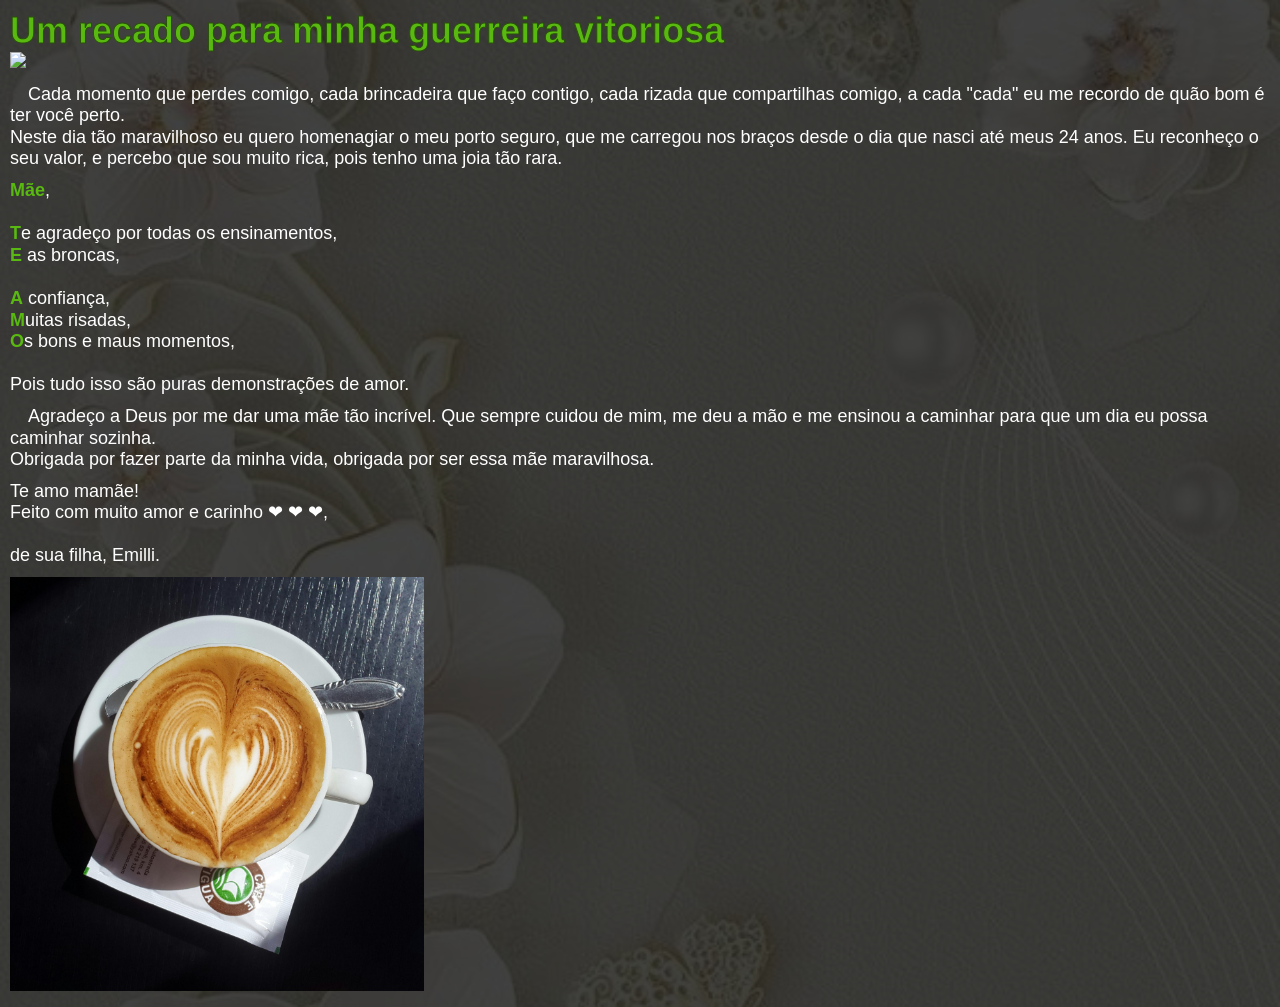
==== mensagem-vitoria.html @ 12f11bf6 "Adicionado a tela de vitória" ====
<!DOCTYPE html>
<html lang="pt-br">
<head>
    <meta charset="UTF-8">
    <meta name="viewport" content="width=, initial-scale=1.0">
    <title>Para Minha mãezinha</title>
    <style>
        * {
            margin: 0;
            padding: 0;
        }

        :root {
            --fundo: #2D2D2D;
            --frasco: #7C7C7C;
            --branco: #D9D9D9;
            --verde-claro:rgb(89, 185, 16);
        }

        body {
            display: flex;
            flex-flow: column nowrap;
            line-height: 1.2em;
            background: url(estilo/background-image.jpg) no-repeat center center;
            background-size: cover;
            color: white;
            font-weight: medium;
            font-size: large;
            font-family: Arial, Helvetica, sans-serif;
        }

        main {
            padding: 10px;
            background-color: #141414ce;
        }

        h1 {
            line-height: normal;
            -webkit-text-stroke: rgb(41, 81, 10) 1px;
            color: var(--verde-claro);
        }

        strong {
            color: var(--verde-claro);
        }
        
        p {
            text-indent: 1em;
            margin:10px 0;
            justify-content: right;
        }

        .pedroElParagrapho{
            text-indent: 0;
        }

        .containerImg>img {
            width: 414px;
        }
        
        #loveCoffee {
            width: 414px;
            aspect-ratio: 1/1;
            object-fit: cover;
        }
    </style>
</head>
<body>
    <main>
    <div class="containerImg">
        <h1>Um recado para minha guerreira vitoriosa</h1>
        <!-- Colocar uma foto dela aqui, tem que ocupar a tela toda do celular -->
        <img src="../../Imagens/Capturas de tela/Captura de tela de 2026-04-14 18-52-56.png"> 
    </div>
        <p>
            Cada momento que perdes comigo, cada brincadeira que faço contigo, cada rizada que compartilhas comigo, a cada "cada" eu me recordo de quão bom é ter você perto.<br>
            Neste dia tão maravilhoso eu quero homenagiar o meu porto seguro, que me carregou nos braços desde o dia que nasci até meus 24 anos. Eu reconheço o seu valor, e percebo que sou muito rica, pois tenho uma joia tão rara.
        </p>
        
        <p class="pedroElParagrapho">
            <strong>Mãe</strong>,<br>
            <br>
            <strong>T</strong>e agradeço por todas os ensinamentos,<br>
            <strong>E</strong> as broncas,<br>
            <br>
            <strong>A</strong> confiança,<br>
            <strong>M</strong>uitas risadas,<br>
            <strong>O</strong>s bons e maus momentos,<br>
            <br>
            Pois tudo isso são puras demonstrações de amor.
        </p>
        <p>
            Agradeço a Deus por me dar uma mãe tão incrível. Que sempre cuidou de mim, me deu a mão e me ensinou a caminhar para que um dia eu possa caminhar sozinha.<br>
            Obrigada por fazer parte da minha vida, obrigada por ser essa mãe maravilhosa.
        </p>
        <p class="pedroElParagrapho">
            Te amo mamãe!<br>
            Feito com muito amor e carinho &#x2764 &#x2764 &#x2764,<br>
            <br>
            de sua filha, Emilli.
        </p>
        <img id="loveCoffee" src="estilo/love-coffee.jpg" alt="Imagem de um café">
    </main>
 </body>
</html>
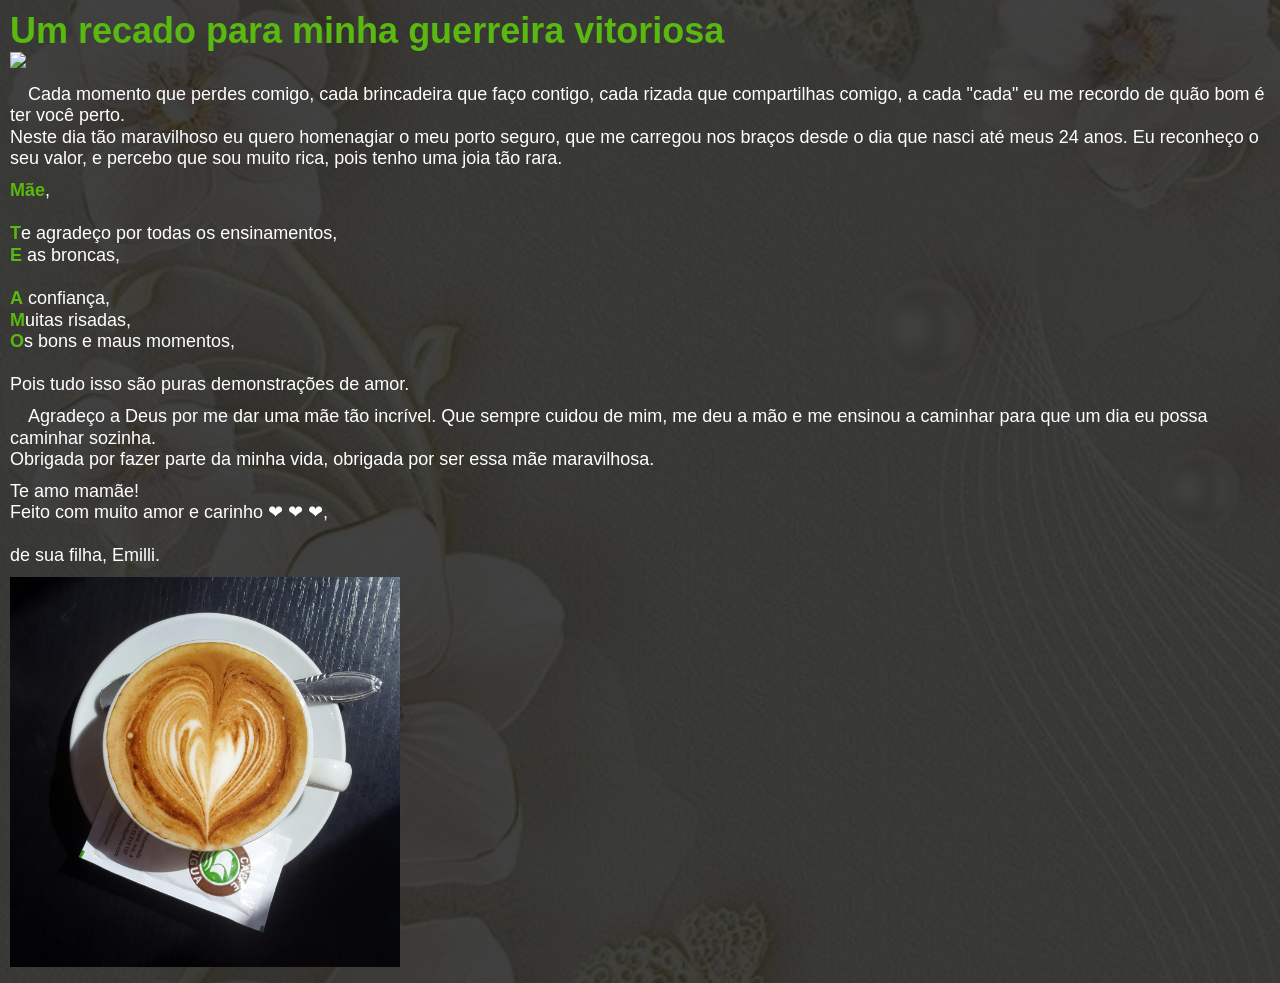
==== commit 87be68b6: "correção no tamanho da ultima imagem" ====
--- a/mensagem-vitoria.html
+++ b/mensagem-vitoria.html
@@ -36,7 +36,6 @@
 
         h1 {
             line-height: normal;
-            -webkit-text-stroke: rgb(41, 81, 10) 1px;
             color: var(--verde-claro);
         }
 
@@ -59,7 +58,7 @@
         }
         
         #loveCoffee {
-            width: 414px;
+            width: 390px;
             aspect-ratio: 1/1;
             object-fit: cover;
         }
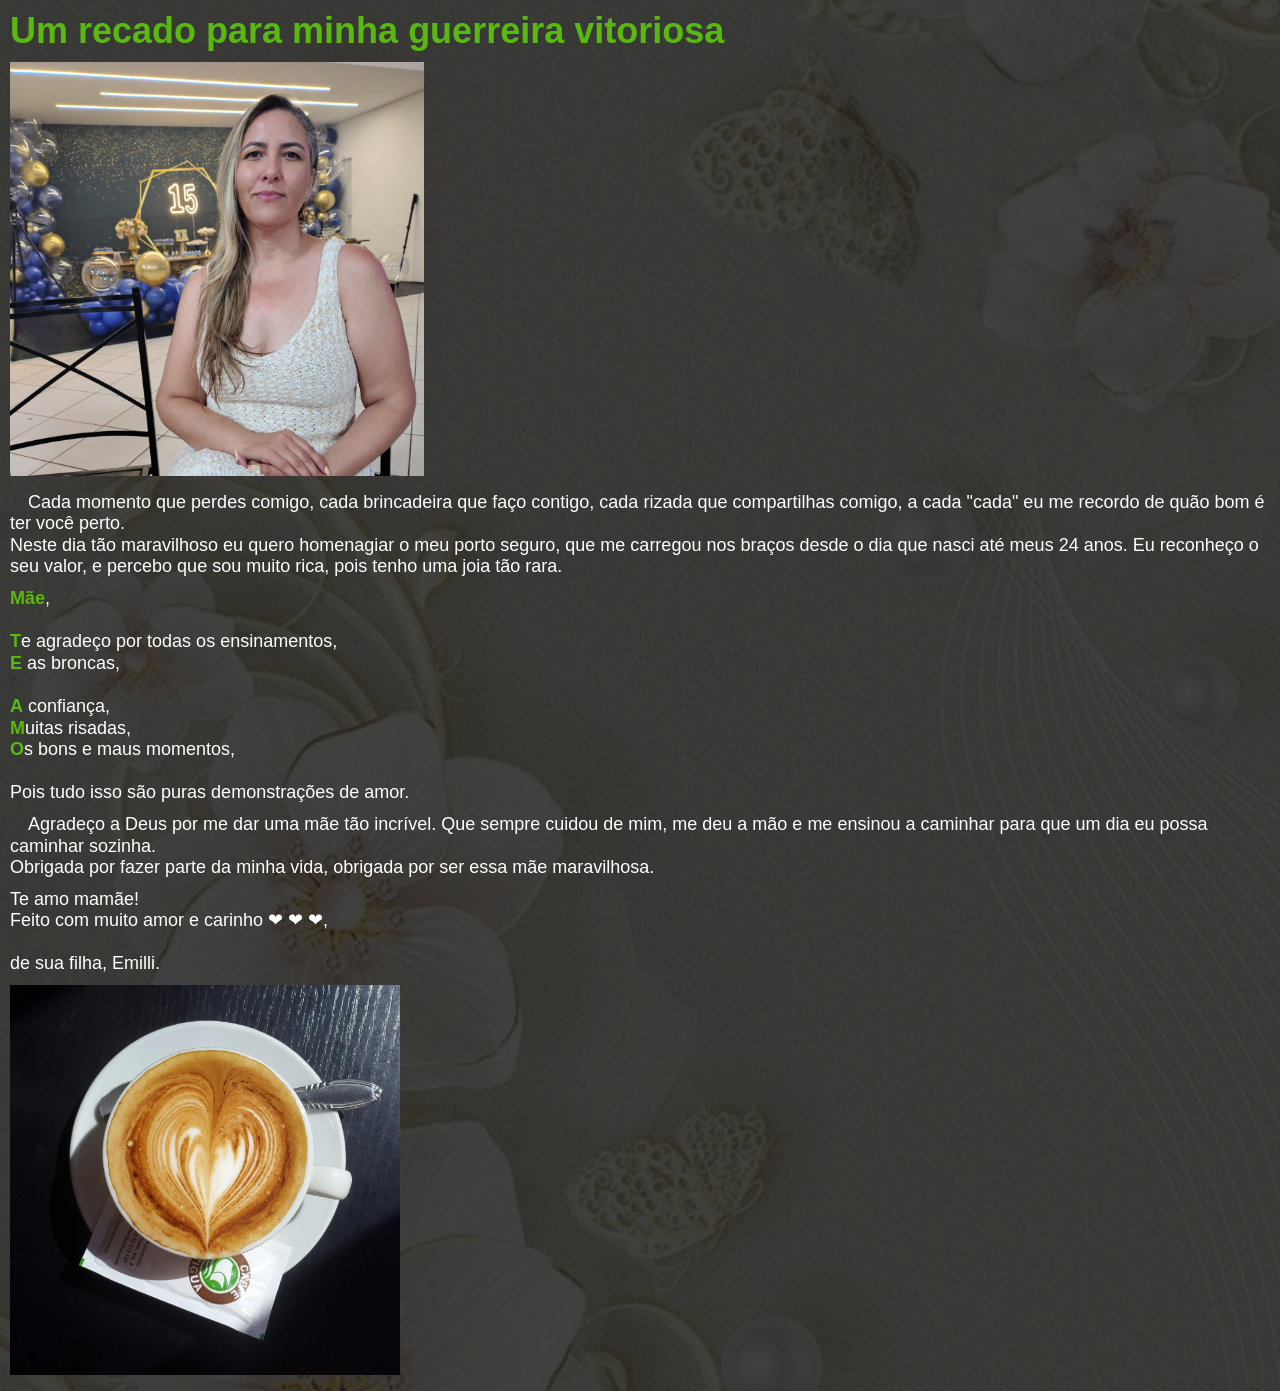
==== commit bca4b764: "Adição de imagem no arquivo mensagem final" ====
--- a/mensagem-vitoria.html
+++ b/mensagem-vitoria.html
@@ -37,6 +37,7 @@
         h1 {
             line-height: normal;
             color: var(--verde-claro);
+            margin-bottom: 10px;
         }
 
         strong {
@@ -55,6 +56,9 @@
 
         .containerImg>img {
             width: 414px;
+            aspect-ratio: 1/1;
+            object-fit: cover;
+            object-position: top;
         }
         
         #loveCoffee {
@@ -68,8 +72,8 @@
     <main>
     <div class="containerImg">
         <h1>Um recado para minha guerreira vitoriosa</h1>
-        <!-- Colocar uma foto dela aqui, tem que ocupar a tela toda do celular -->
-        <img src="../../Imagens/Capturas de tela/Captura de tela de 2026-04-14 18-52-56.png"> 
+
+        <img src="estilo/imagem.jpeg"> 
     </div>
         <p>
             Cada momento que perdes comigo, cada brincadeira que faço contigo, cada rizada que compartilhas comigo, a cada "cada" eu me recordo de quão bom é ter você perto.<br>
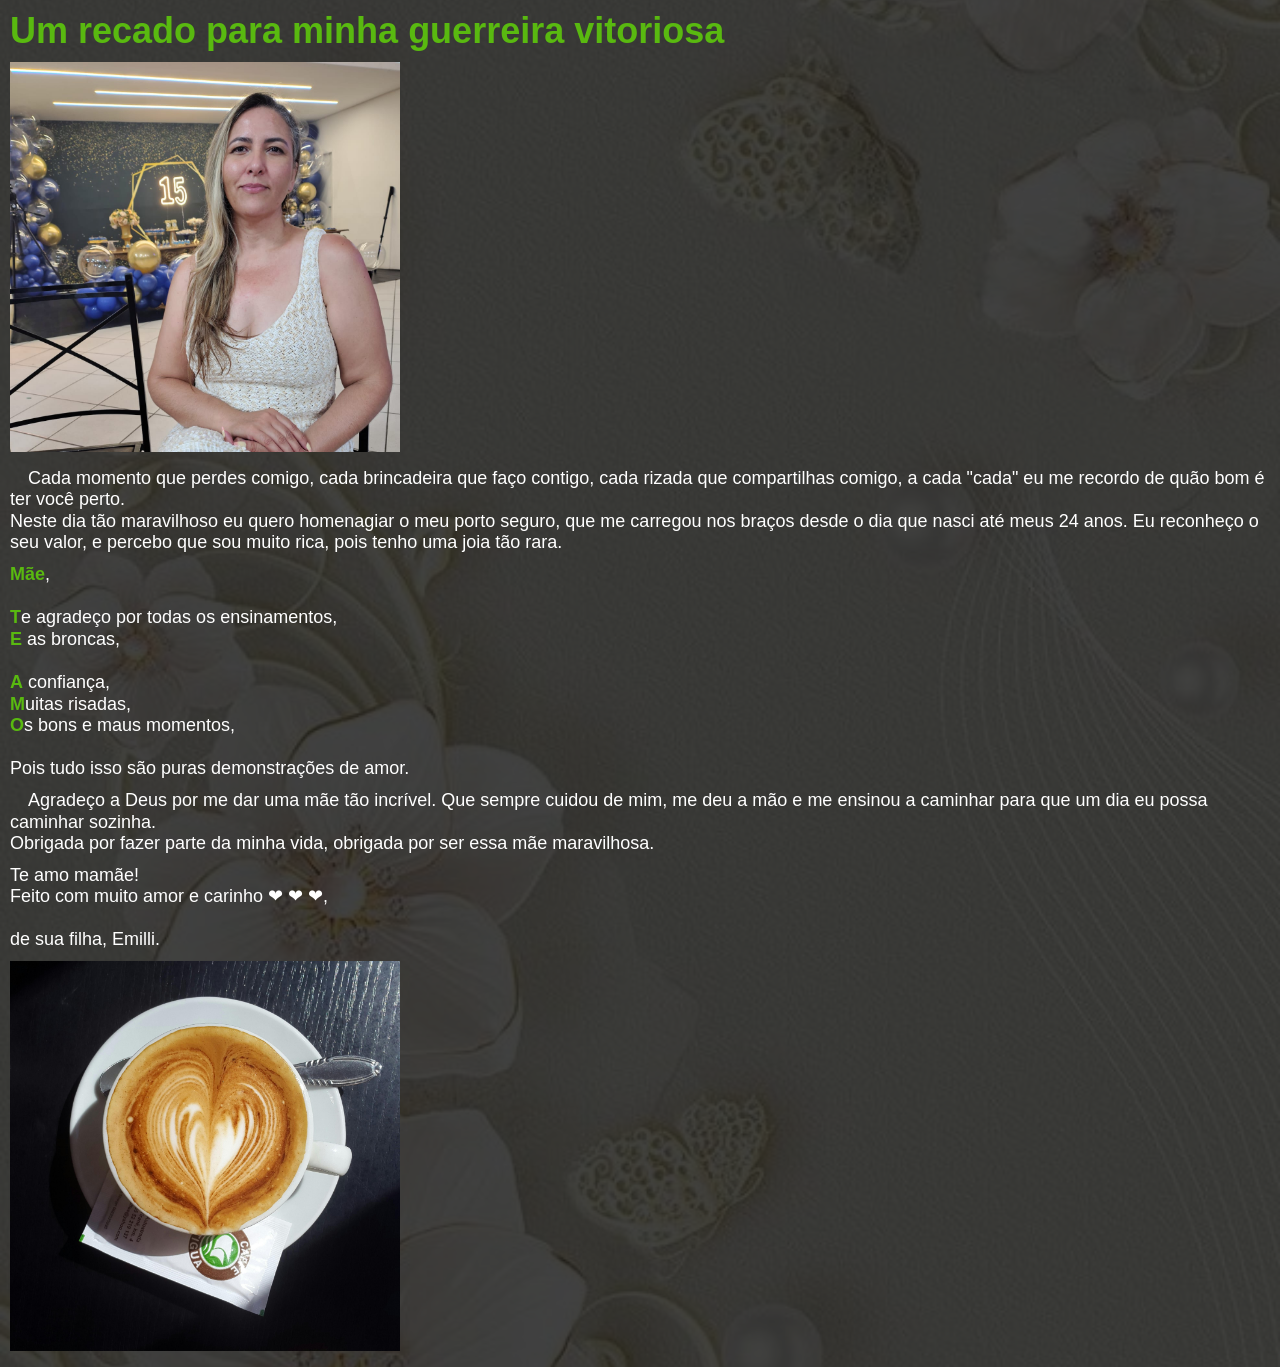
==== commit 3109f47f: "Ajustes na imagem do arquivo de menssagem de vitória" ====
--- a/mensagem-vitoria.html
+++ b/mensagem-vitoria.html
@@ -55,7 +55,7 @@
         }
 
         .containerImg>img {
-            width: 414px;
+            width: 390px;
             aspect-ratio: 1/1;
             object-fit: cover;
             object-position: top;
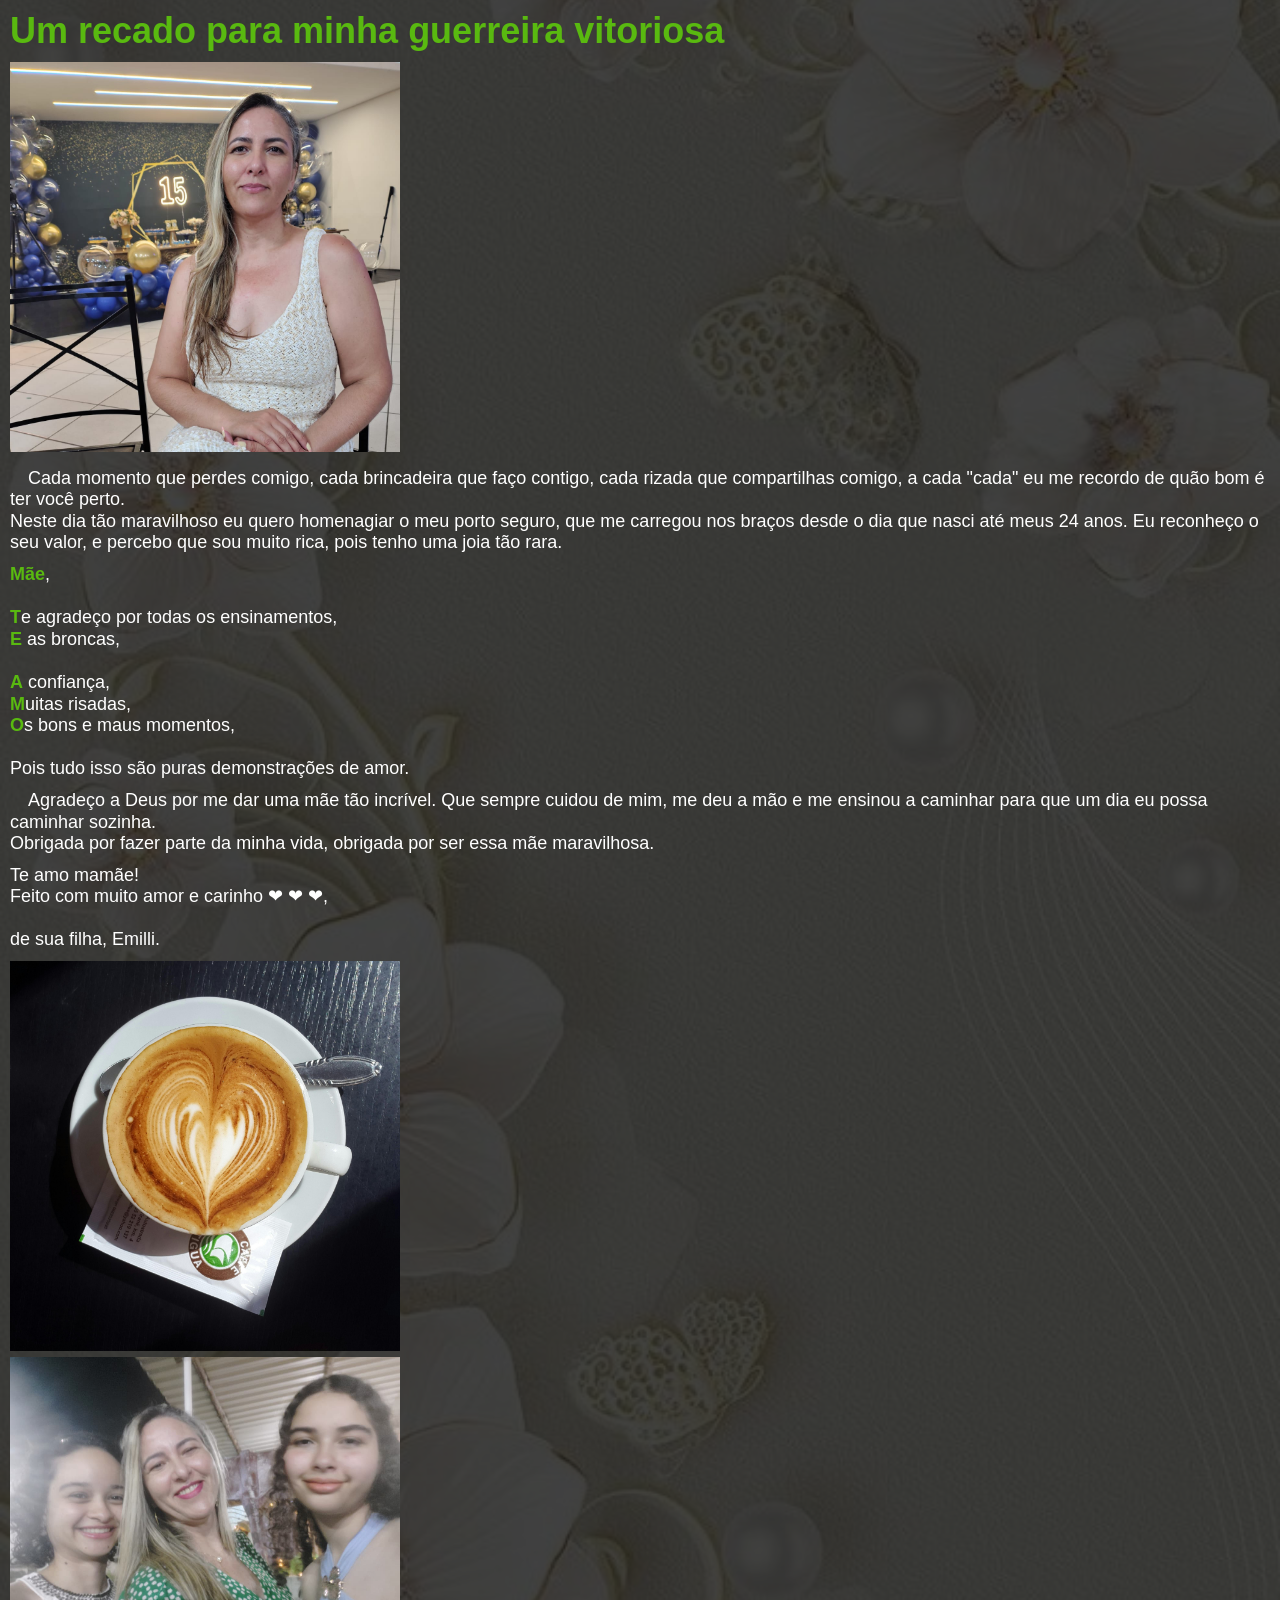
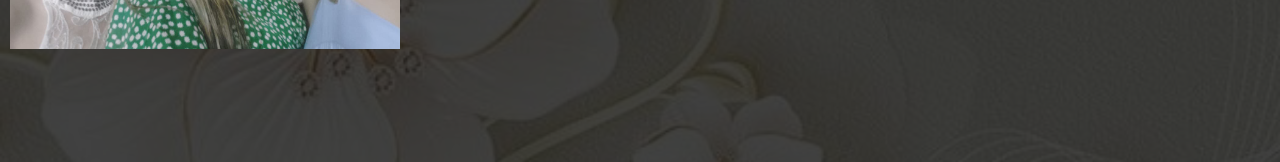
==== commit fc516da0: "Ajustes na imagem do arquivo de menssagem de vitória" ====
--- a/mensagem-vitoria.html
+++ b/mensagem-vitoria.html
@@ -103,6 +103,9 @@
             de sua filha, Emilli.
         </p>
         <img id="loveCoffee" src="estilo/love-coffee.jpg" alt="Imagem de um café">
+        <div class="containerImg">
+            <img src="estilo/imae.jpeg" style="object-fit: contain;">
+        </div>
     </main>
  </body>
 </html>
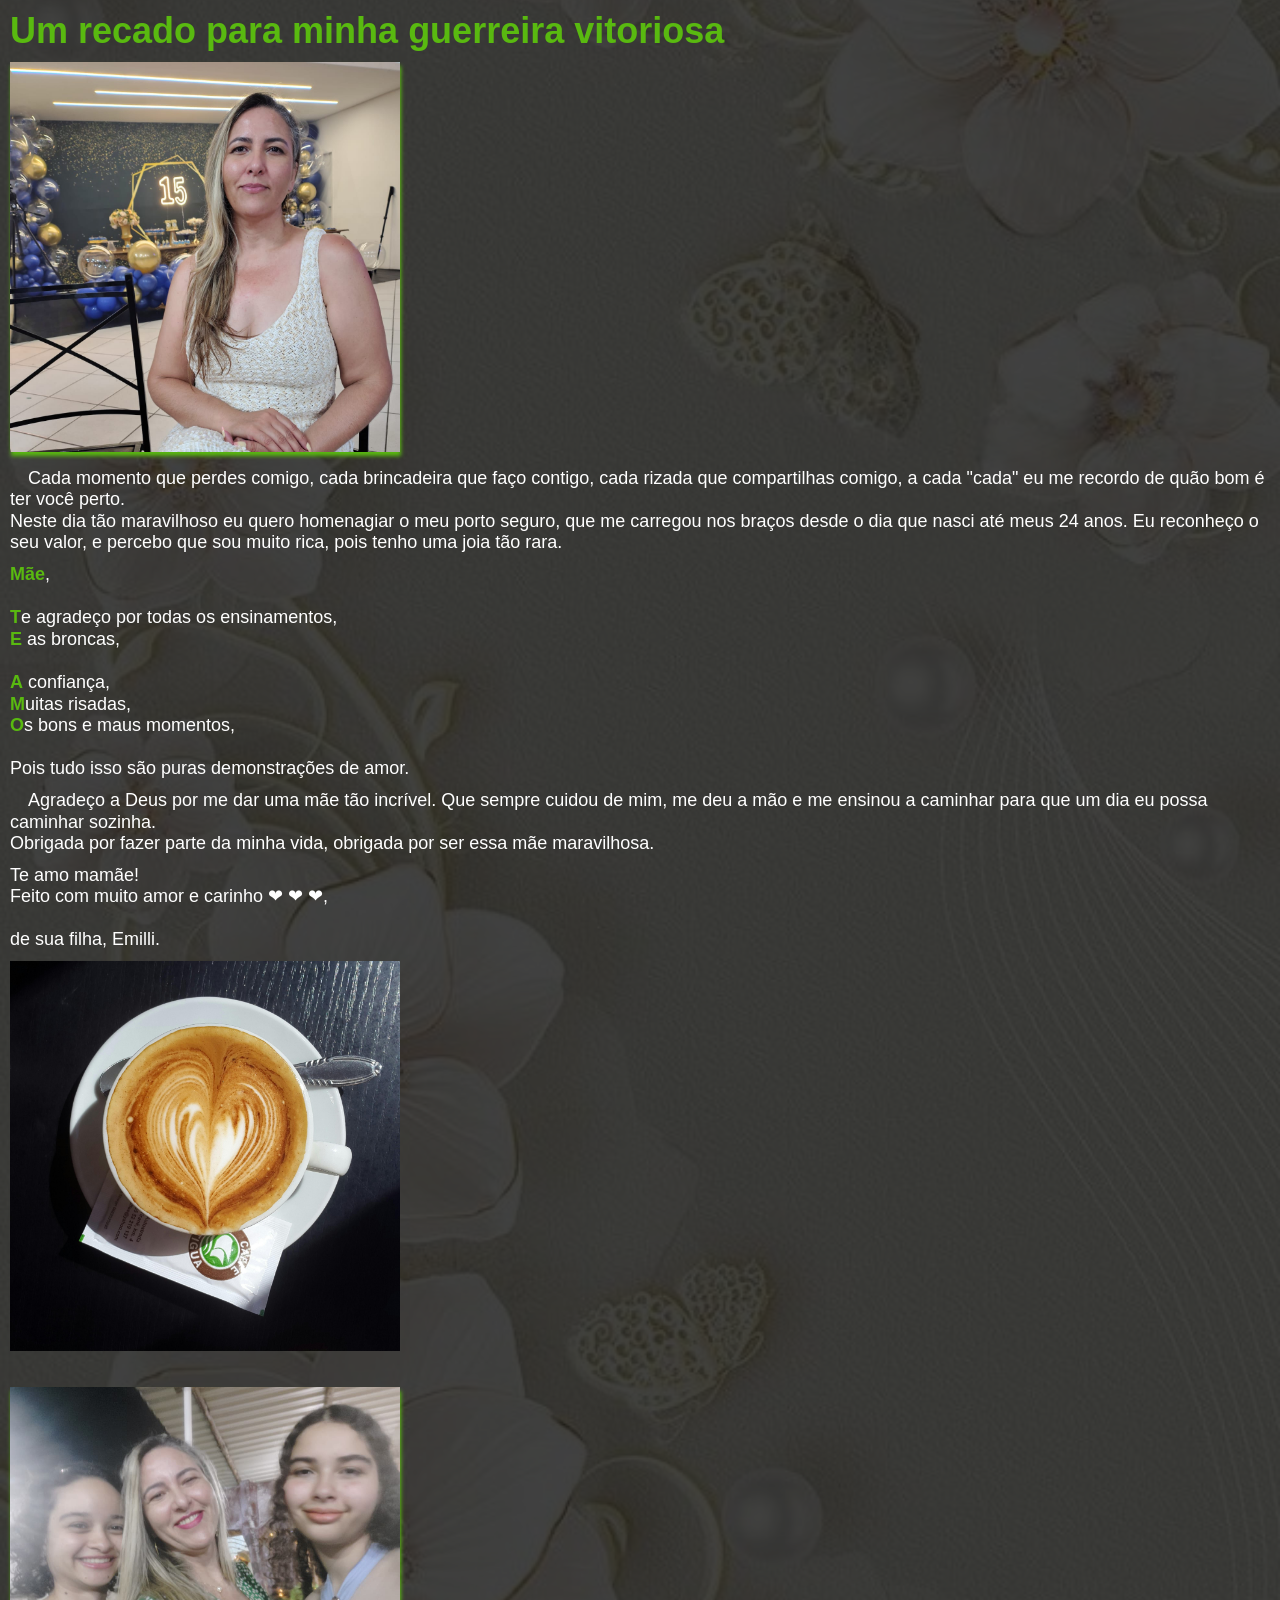
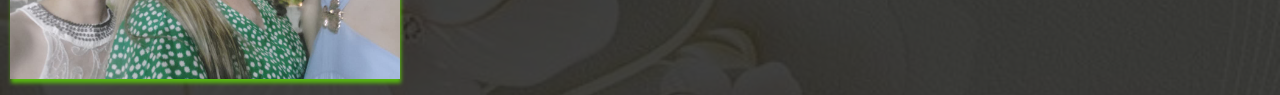
==== commit d6b1a4c7: "Ajustes na imagem do arquivo de menssagem de vitória" ====
--- a/mensagem-vitoria.html
+++ b/mensagem-vitoria.html
@@ -59,6 +59,7 @@
             aspect-ratio: 1/1;
             object-fit: cover;
             object-position: top;
+            box-shadow: 1px 4px 4px var(--verde-claro);
         }
         
         #loveCoffee {
@@ -104,7 +105,7 @@
         </p>
         <img id="loveCoffee" src="estilo/love-coffee.jpg" alt="Imagem de um café">
         <div class="containerImg">
-            <img src="estilo/imae.jpeg" style="object-fit: contain;">
+            <img src="estilo/imae.jpeg" style="aspect-ratio: 4/3; object-fit: contain; margin-top: 30px;">
         </div>
     </main>
  </body>
